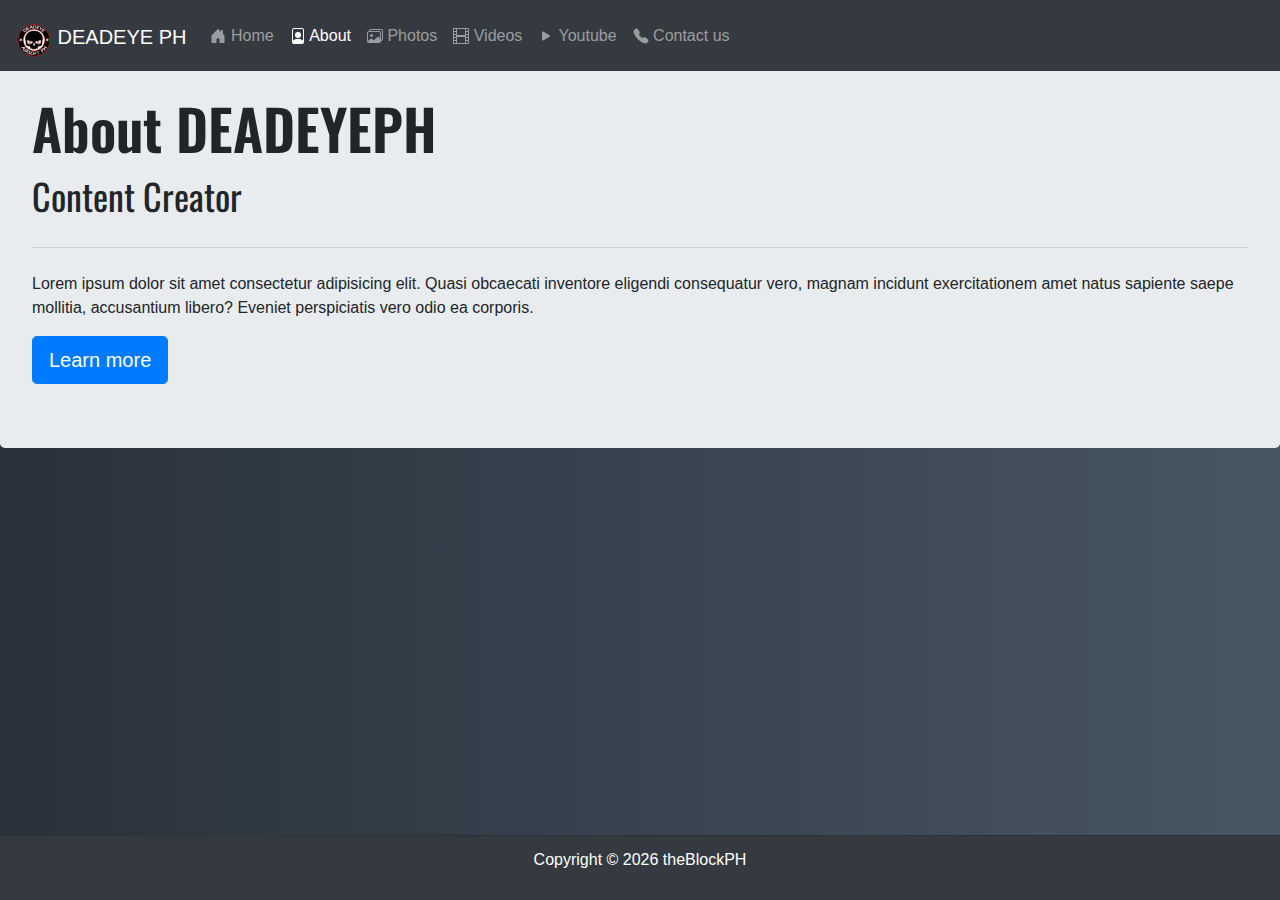
==== about.html @ 6783a7be "first commit" ====
<!DOCTYPE html>
<html lang="en">

<head>
    <meta charset="UTF-8">
    <meta name="viewport" content="width=device-width, initial-scale=1.0">

    <link rel="icon" href="/images/favicon.ico">
    <link rel="stylesheet" href="./css/bootstrap.min.css">
    <link rel="stylesheet" href="/style.css">

    <title>About | DEADEYE | theBlockPH</title>

</head>

<body>

    <!-- ===================================NAVBAR========================================= -->
    <nav class="navbar navbar-expand-lg navbar-dark bg-dark fixed-top">
        <a class="navbar-brand" href="#" style="margin-top: 9px;"> <img src="./images/bg.png"
                class="d-inline-block align-top" alt="..." width="36" height="36"> DEADEYE PH</a>

        <button class="navbar-toggler" type="button" data-toggle="collapse" data-target="#navbarSupportedContent"
            aria-controls="navbarSupportedContent" aria-expanded="false" aria-label="Toggle navigation">
            <span class="navbar-toggler-icon"></span>
        </button>

        <div class="collapse navbar-collapse" id="navbarSupportedContent">
            <ul class="navbar-nav mr-auto">
                <li class="nav-item">
                    <a class="nav-link" href="/index.html"><svg width="1em" height="1em" viewBox="0 0 16 16"
                            class="bi bi-house-door-fill" fill="currentColor" xmlns="http://www.w3.org/2000/svg">
                            <path
                                d="M6.5 10.995V14.5a.5.5 0 0 1-.5.5H2a.5.5 0 0 1-.5-.5v-7a.5.5 0 0 1 .146-.354l6-6a.5.5 0 0 1 .708 0l6 6a.5.5 0 0 1 .146.354v7a.5.5 0 0 1-.5.5h-4a.5.5 0 0 1-.5-.5V11c0-.25-.25-.5-.5-.5H7c-.25 0-.5.25-.5.495z" />
                            <path fill-rule="evenodd" d="M13 2.5V6l-2-2V2.5a.5.5 0 0 1 .5-.5h1a.5.5 0 0 1 .5.5z" />
                        </svg> Home<span class="sr-only">(current)</span></a>
                </li>
                <li class="nav-item active">
                    <a class="nav-link" href="/about.html"><svg width="1em" height="1em" viewBox="0 0 16 16"
                            class="bi bi-file-person" fill="currentColor" xmlns="http://www.w3.org/2000/svg">
                            <path fill-rule="evenodd"
                                d="M12 1H4a1 1 0 0 0-1 1v10.755S4 11 8 11s5 1.755 5 1.755V2a1 1 0 0 0-1-1zM4 0a2 2 0 0 0-2 2v12a2 2 0 0 0 2 2h8a2 2 0 0 0 2-2V2a2 2 0 0 0-2-2H4z" />
                            <path fill-rule="evenodd" d="M8 10a3 3 0 1 0 0-6 3 3 0 0 0 0 6z" />
                        </svg> About</a>
                </li>
                <li class="nav-item">
                    <a class="nav-link" href="/photos.html"><svg width="1em" height="1em" viewBox="0 0 16 16"
                            class="bi bi-images" fill="currentColor" xmlns="http://www.w3.org/2000/svg">
                            <path fill-rule="evenodd"
                                d="M12.002 4h-10a1 1 0 0 0-1 1v8l2.646-2.354a.5.5 0 0 1 .63-.062l2.66 1.773 3.71-3.71a.5.5 0 0 1 .577-.094l1.777 1.947V5a1 1 0 0 0-1-1zm-10-1a2 2 0 0 0-2 2v8a2 2 0 0 0 2 2h10a2 2 0 0 0 2-2V5a2 2 0 0 0-2-2h-10zm4 4.5a1.5 1.5 0 1 1-3 0 1.5 1.5 0 0 1 3 0z" />
                            <path fill-rule="evenodd"
                                d="M4 2h10a1 1 0 0 1 1 1v8a1 1 0 0 1-1 1v1a2 2 0 0 0 2-2V3a2 2 0 0 0-2-2H4a2 2 0 0 0-2 2h1a1 1 0 0 1 1-1z" />
                        </svg> Photos</a>
                </li>
                <li class="nav-item">
                    <a class="nav-link" href="/videos.html"><svg width="1em" height="1em" viewBox="0 0 16 16"
                            class="bi bi-film" fill="currentColor" xmlns="http://www.w3.org/2000/svg">
                            <path fill-rule="evenodd"
                                d="M0 1a1 1 0 0 1 1-1h14a1 1 0 0 1 1 1v14a1 1 0 0 1-1 1H1a1 1 0 0 1-1-1V1zm4 0h8v6H4V1zm8 8H4v6h8V9zM1 1h2v2H1V1zm2 3H1v2h2V4zM1 7h2v2H1V7zm2 3H1v2h2v-2zm-2 3h2v2H1v-2zM15 1h-2v2h2V1zm-2 3h2v2h-2V4zm2 3h-2v2h2V7zm-2 3h2v2h-2v-2zm2 3h-2v2h2v-2z" />
                        </svg> Videos</a>
                </li>
                <li class="nav-item">
                    <a class="nav-link" href="https://www.youtube.com/channel/UC3eMiVtHwIo24CpAdEe3BVg"
                        target="popup"><svg width="1em" height="1em" viewBox="0 0 16 16" class="bi bi-play-fill"
                            fill="currentColor" xmlns="http://www.w3.org/2000/svg">
                            <path
                                d="M11.596 8.697l-6.363 3.692c-.54.313-1.233-.066-1.233-.697V4.308c0-.63.692-1.01 1.233-.696l6.363 3.692a.802.802 0 0 1 0 1.393z" />
                        </svg> Youtube</a>
                </li>
                <li class="nav-item">
                    <a class="nav-link" href="contact.html"><svg width="1em" height="1em" viewBox="0 0 16 16"
                            class="bi bi-telephone-fill" fill="currentColor" xmlns="http://www.w3.org/2000/svg">
                            <path fill-rule="evenodd"
                                d="M2.267.98a1.636 1.636 0 0 1 2.448.152l1.681 2.162c.309.396.418.913.296 1.4l-.513 2.053a.636.636 0 0 0 .167.604L8.65 9.654a.636.636 0 0 0 .604.167l2.052-.513a1.636 1.636 0 0 1 1.401.296l2.162 1.681c.777.604.849 1.753.153 2.448l-.97.97c-.693.693-1.73.998-2.697.658a17.47 17.47 0 0 1-6.571-4.144A17.47 17.47 0 0 1 .639 4.646c-.34-.967-.035-2.004.658-2.698l.97-.969z" />
                        </svg> Contact us</a>
                </li>

            </ul>
        </div>
    </nav>
    <!-- ^^^^^^^^^^^^^^^^^^^^^^^^^^^^^^^^^^^^^^^^^^^^^^^^NAVBAR^^^^^^^^^^^^^^^^^^^^^^^^^^^^^^^^^^^^^^^^^^^^^^^^ -->

    <div class="jumbotron">
        <h1 class="display-4 wel-msg" style="margin-top: 30px;">About DEADEYEPH</h1>
        <p class="lead con-msg">Content Creator</p>
        <hr class="my-4">
        <p>Lorem ipsum dolor sit amet consectetur adipisicing elit. Quasi obcaecati inventore eligendi consequatur vero,
            magnam incidunt exercitationem amet natus sapiente saepe mollitia, accusantium libero? Eveniet perspiciatis
            vero odio ea corporis.</p>
        <a class="btn btn-primary btn-lg" href="#" role="button">Learn more</a>
    </div>

    <footer class="text-center text-white card-footer fixed-bottom bg-dark">
        <p>Copyright &copy; <span class="year"></span> theBlockPH</p>
    </footer>

    <script src="https://ajax.googleapis.com/ajax/libs/jquery/3.5.1/jquery.min.js"></script>
    <script src="./js/bootstrap.bundle.min.js"></script>
    <script src="./js/bootstrap.min.js"></script>

    <script>
        const date = new Date()
        const year = date.getFullYear()
        document.querySelector(".year").innerHTML = year
    </script>

</body>

</html>
---- style.css ----
@import url('https://fonts.googleapis.com/css2?family=Oswald:wght@200;400&display=swap');

#main-footer {
	color: #fff;
	text-align: center;
	padding: 20px;
	margin-top: 40px;
}

body {
	background-image: linear-gradient(to left, #485563, #29323c);
	margin-bottom: 100px;
}

.title {
	margin: 100px;
	color: #ffffff;
}

.wel-msg {
	font-family: 'Oswald', sans-serif;
	font-weight: 600;
	margin-top: 30px;
}

.con-msg {
	font-family: 'Oswald', sans-serif;
	font-weight: 400;
	font-size: 36px;
}

.card {
	margin-top: 10px;
}
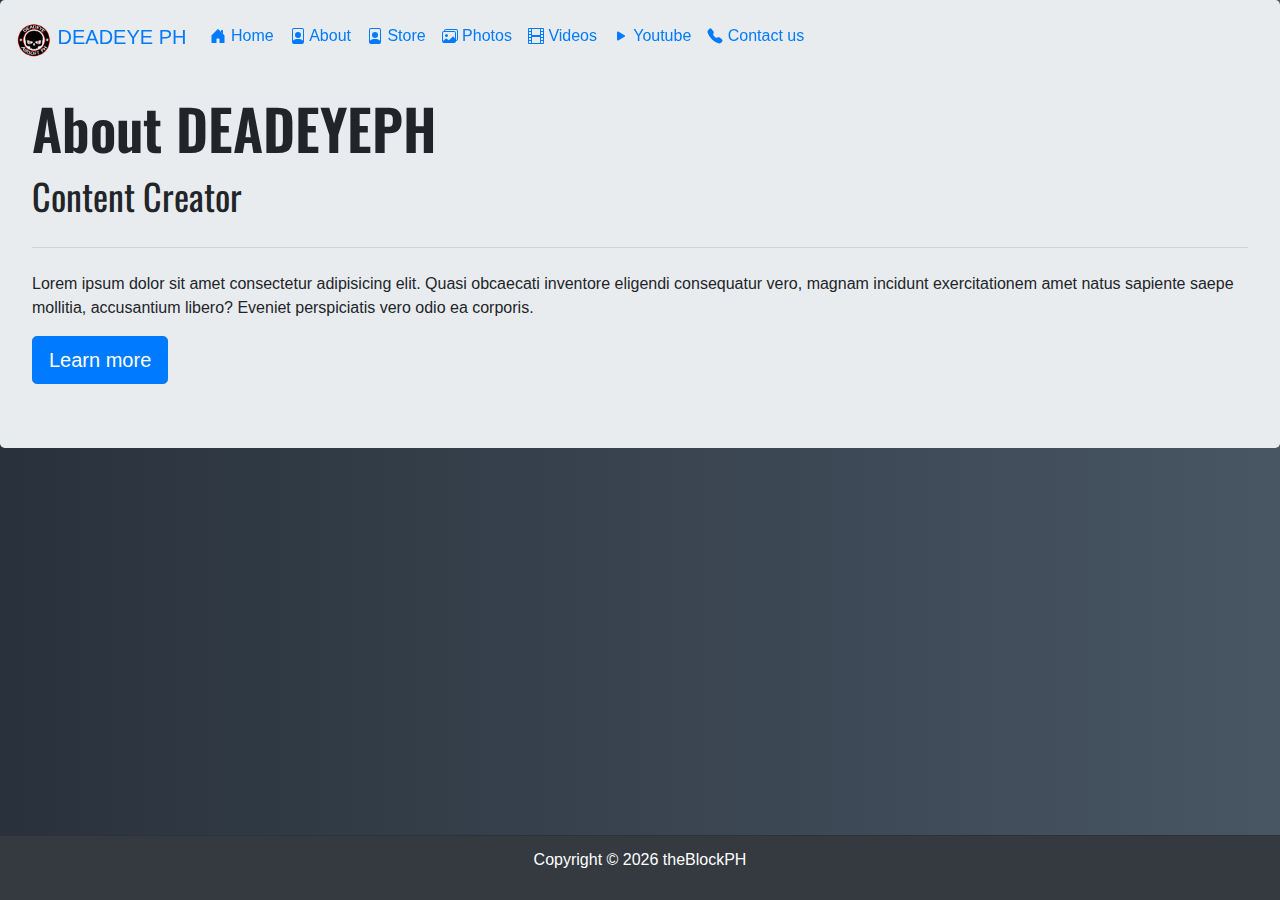
==== commit 503eeb21: "New Version" ====
--- a/about.html
+++ b/about.html
@@ -9,15 +9,15 @@
     <link rel="stylesheet" href="./css/bootstrap.min.css">
     <link rel="stylesheet" href="/style.css">
 
-    <title>About | DEADEYE | theBlockPH</title>
+    <title>About - DEADEYE | theBlockPH</title>
 
 </head>
 
 <body>
 
     <!-- ===================================NAVBAR========================================= -->
-    <nav class="navbar navbar-expand-lg navbar-dark bg-dark fixed-top">
-        <a class="navbar-brand" href="#" style="margin-top: 9px;"> <img src="./images/bg.png"
+    <nav class="navbar navbar-expand-lg fixed-top">
+        <a class=" navbar-brand" href="#" style="margin-top: 9px;"> <img src="./images/bg.png"
                 class="d-inline-block align-top" alt="..." width="36" height="36"> DEADEYE PH</a>
 
         <button class="navbar-toggler" type="button" data-toggle="collapse" data-target="#navbarSupportedContent"
@@ -42,6 +42,14 @@
                                 d="M12 1H4a1 1 0 0 0-1 1v10.755S4 11 8 11s5 1.755 5 1.755V2a1 1 0 0 0-1-1zM4 0a2 2 0 0 0-2 2v12a2 2 0 0 0 2 2h8a2 2 0 0 0 2-2V2a2 2 0 0 0-2-2H4z" />
                             <path fill-rule="evenodd" d="M8 10a3 3 0 1 0 0-6 3 3 0 0 0 0 6z" />
                         </svg> About</a>
+                </li>
+                <li class="nav-item">
+                    <a class="nav-link" href="/store.html"><svg width="1em" height="1em" viewBox="0 0 16 16"
+                            class="bi bi-file-person" fill="currentColor" xmlns="http://www.w3.org/2000/svg">
+                            <path fill-rule="evenodd"
+                                d="M12 1H4a1 1 0 0 0-1 1v10.755S4 11 8 11s5 1.755 5 1.755V2a1 1 0 0 0-1-1zM4 0a2 2 0 0 0-2 2v12a2 2 0 0 0 2 2h8a2 2 0 0 0 2-2V2a2 2 0 0 0-2-2H4z" />
+                            <path fill-rule="evenodd" d="M8 10a3 3 0 1 0 0-6 3 3 0 0 0 0 6z" />
+                        </svg> Store</a>
                 </li>
                 <li class="nav-item">
                     <a class="nav-link" href="/photos.html"><svg width="1em" height="1em" viewBox="0 0 16 16"
@@ -80,7 +88,7 @@
     </nav>
     <!-- ^^^^^^^^^^^^^^^^^^^^^^^^^^^^^^^^^^^^^^^^^^^^^^^^NAVBAR^^^^^^^^^^^^^^^^^^^^^^^^^^^^^^^^^^^^^^^^^^^^^^^^ -->
 
-    <div class="jumbotron">
+    <div class="jumbotron container-fluid">
         <h1 class="display-4 wel-msg" style="margin-top: 30px;">About DEADEYEPH</h1>
         <p class="lead con-msg">Content Creator</p>
         <hr class="my-4">
@@ -90,7 +98,7 @@
         <a class="btn btn-primary btn-lg" href="#" role="button">Learn more</a>
     </div>
 
-    <footer class="text-center text-white card-footer fixed-bottom bg-dark">
+    <footer class=" text-center text-white card-footer fixed-bottom bg-dark">
         <p>Copyright &copy; <span class="year"></span> theBlockPH</p>
     </footer>
 
